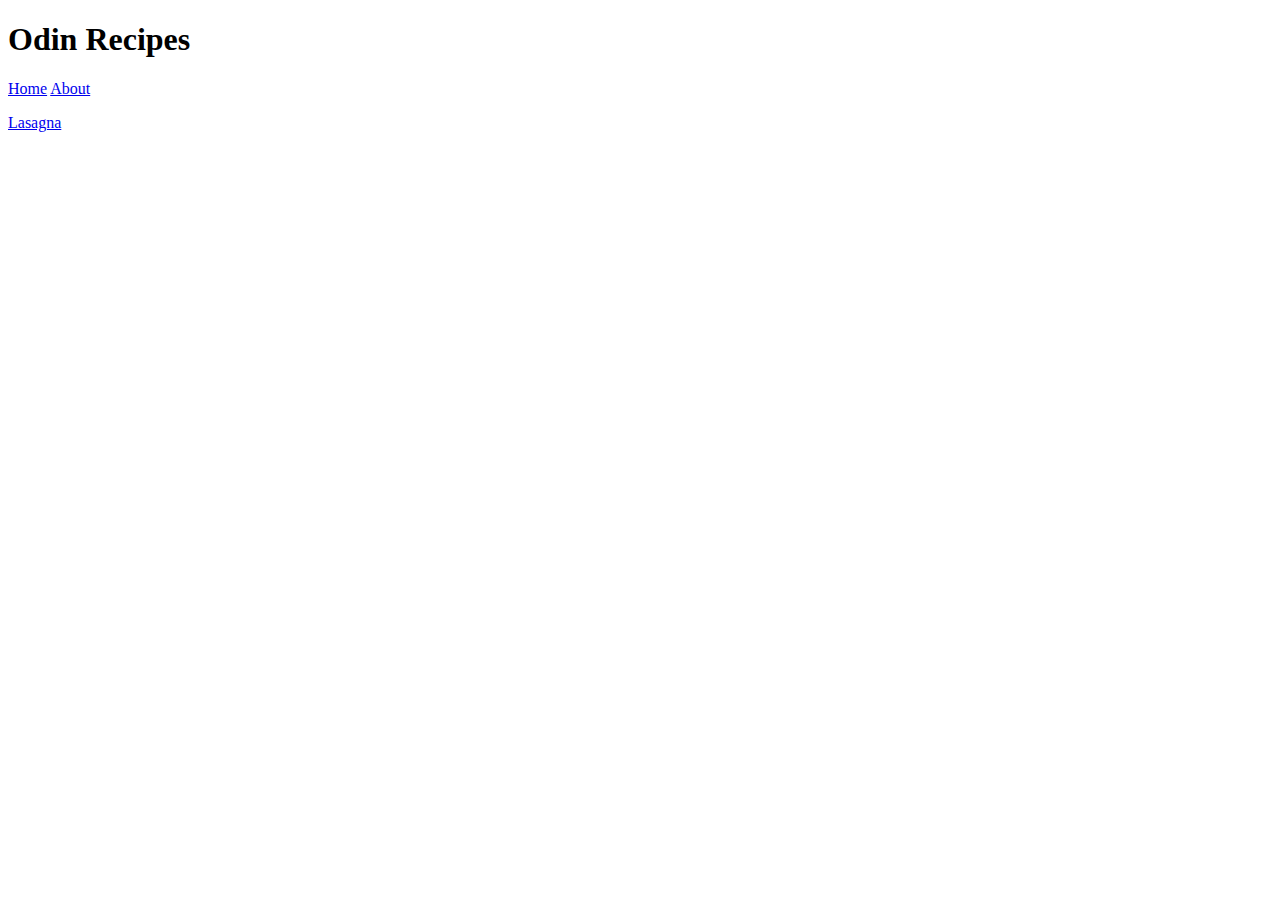
==== index.html @ b1141cab "Added index.html, about, and the lasagna recipe." ====
<!DOCTYPE html>
<html lang="en">
<head>
    <meta charset="UTF-8">
    <meta http-equiv="X-UA-Compatible" content="IE=edge">
    <meta name="viewport" content="width=device-width, initial-scale=1.0">
    <title>Document</title>
</head>
<body>
    <h1>Odin Recipes</h1>
    <nav>
        <a href="index.html">Home</a>
        <a href="about/about.html">About</a>
    </nav>

    <p><a href="recipes/lasagna.html">Lasagna</a></p>
    
</body>
</html>
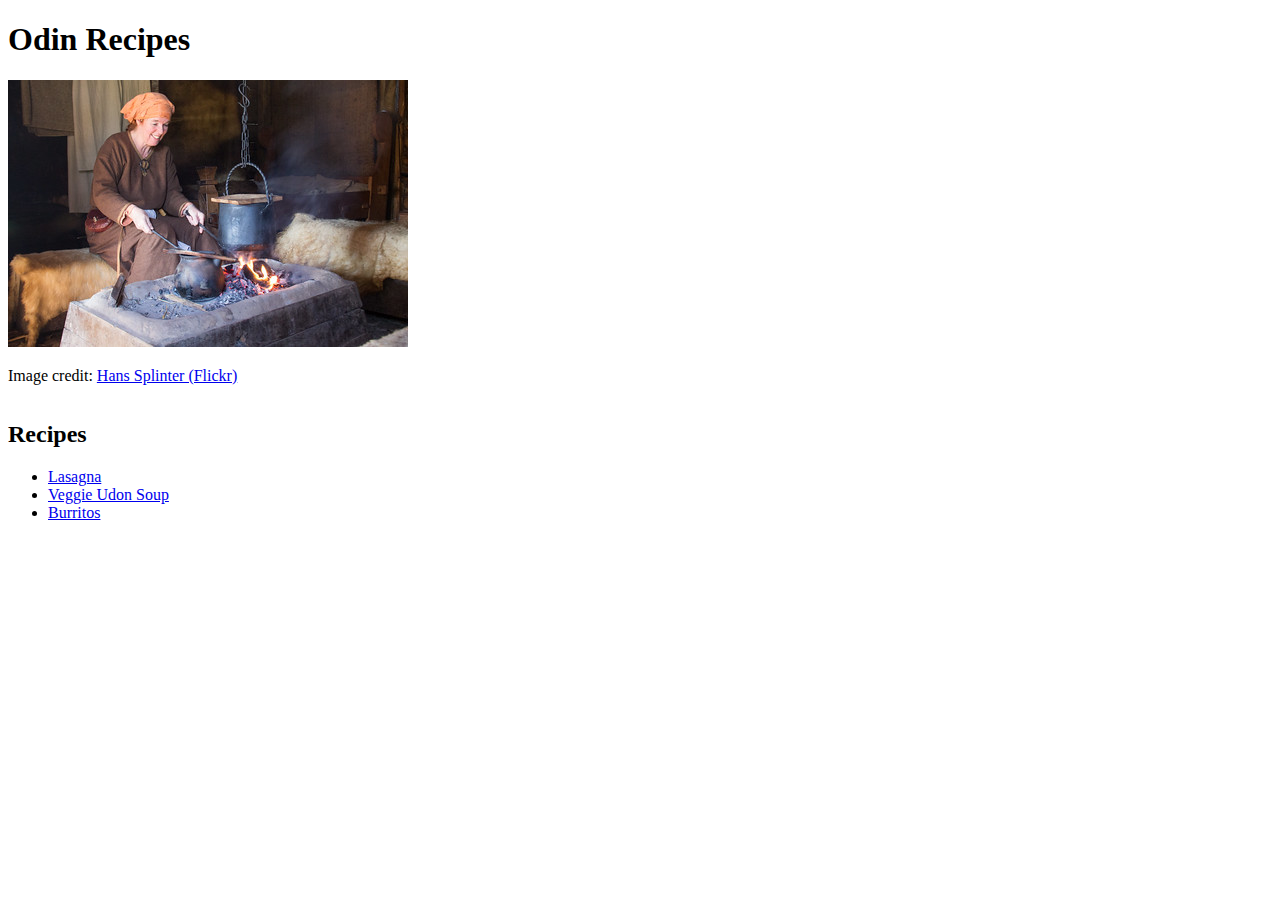
==== commit 9d80945a: "Added more recipes. Added images to each page. Added CSS slide-in animation in main-style.css." ====
--- a/index.html
+++ b/index.html
@@ -4,16 +4,27 @@
     <meta charset="UTF-8">
     <meta http-equiv="X-UA-Compatible" content="IE=edge">
     <meta name="viewport" content="width=device-width, initial-scale=1.0">
-    <title>Document</title>
+    <link rel="stylesheet" type="text/css" href="main-style.css">
+    <title>Odin Recipes</title>
 </head>
 <body>
     <h1>Odin Recipes</h1>
     <nav>
-        <a href="index.html">Home</a>
-        <a href="about/about.html">About</a>
+        <!--<a href="index.html">Home</a>-->
+        <!--<a href="about/about.html">About</a>-->
     </nav>
-
-    <p><a href="recipes/lasagna.html">Lasagna</a></p>
+    <div>
+        <img src="images/cooking.jpg">
+        <p>Image credit: <a href="https://www.flickr.com/photos/archeon/">Hans Splinter (Flickr)</a></p>
+    </div>
+    <div class="recipes">
+        <h2>Recipes</h2>
+        <ul>
+            <li><a href="recipes/lasagna.html">Lasagna</a></li>
+            <li><a href="recipes/udon.html">Veggie Udon Soup</a></li>
+            <li><a href="recipes/burritos.html">Burritos</a></li>
+        </ul>  
+    </div>
     
 </body>
 </html>--- a/main-style.css
+++ b/main-style.css
@@ -0,0 +1,47 @@
+h1 {
+    position: relative;
+    animation-name: slidein;
+    animation-duration: 2s;
+    animation-delay: 100ms;
+}
+
+.recipes {
+    background-color: white;
+    overflow: hidden;
+    animation-name: slide-up;
+    animation-duration: 2s;
+    animation-delay: 100ms;
+}
+
+
+
+
+
+@keyframes slidein {
+    0% {  right: 0%; left: 100%;
+        }
+    /*25% { right: 25%; left: 75%;
+        }
+    50% { right: 50%; left: 50%;
+        }
+    75% { right: 75%;   left: 25%;
+           }*/
+    100% { right: 100%; left:0%; 
+        }
+}
+
+@keyframes slideup {
+    0% { bottom: 10px; }
+    
+    100% { bottom: 100px; }
+}
+
+@keyframes slide-up {
+    from {
+      margin-top: 100%;
+      height: 300%;
+    }
+    to {
+      margin-top: 0%;
+      height: 100%;
+    }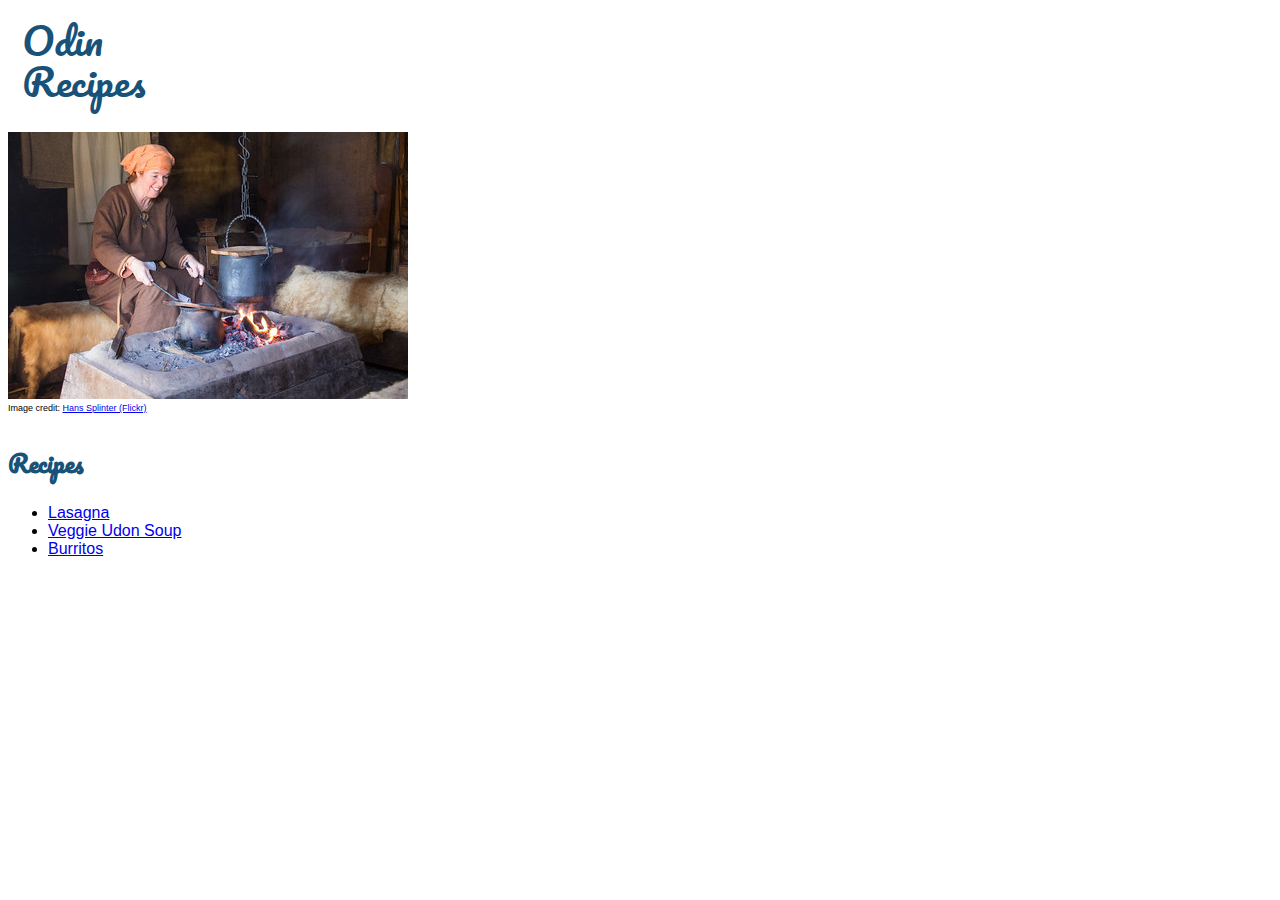
==== commit b96b531c: "Added header logo and tested Google fonts API" ====
--- a/index.html
+++ b/index.html
@@ -5,20 +5,26 @@
     <meta http-equiv="X-UA-Compatible" content="IE=edge">
     <meta name="viewport" content="width=device-width, initial-scale=1.0">
     <link rel="stylesheet" type="text/css" href="main-style.css">
+    <link rel="stylesheet"
+          href="https://fonts.googleapis.com/css?family=Pacifico">
     <title>Odin Recipes</title>
 </head>
 <body>
-    <h1>Odin Recipes</h1>
+    <!--<h1>Odin Recipes</h1>-->
+    <div class="headerLogo">
+        <img src="images/OdinRecipes.svg" alt="Odin Recipes Logo">
+    </div>
     <nav>
         <!--<a href="index.html">Home</a>-->
         <!--<a href="about/about.html">About</a>-->
     </nav>
     <div>
         <img src="images/cooking.jpg">
-        <p>Image credit: <a href="https://www.flickr.com/photos/archeon/">Hans Splinter (Flickr)</a></p>
+        <p class="image_credit">Image credit: <a href="https://www.flickr.com/photos/archeon/">Hans Splinter (Flickr)</a></p>
     </div>
     <div class="recipes">
         <h2>Recipes</h2>
+        <!--<img src="images/recipes_heading.svg">-->
         <ul>
             <li><a href="recipes/lasagna.html">Lasagna</a></li>
             <li><a href="recipes/udon.html">Veggie Udon Soup</a></li>
--- a/main-style.css
+++ b/main-style.css
@@ -1,9 +1,23 @@
-h1 {
+body {
+    font-family: 'Segoe UI', Tahoma, Geneva, Verdana, sans-serif;
+}
+
+h2 {
+    font-family: 'Pacifico', serif;
+    color: #185278;
+}
+.image_credit { 
+    margin-top: 0px;
+    font-size: xx-small;}
+
+.headerLogo {
     position: relative;
     animation-name: slidein;
     animation-duration: 2s;
     animation-delay: 100ms;
 }
+
+
 
 .recipes {
     background-color: white;
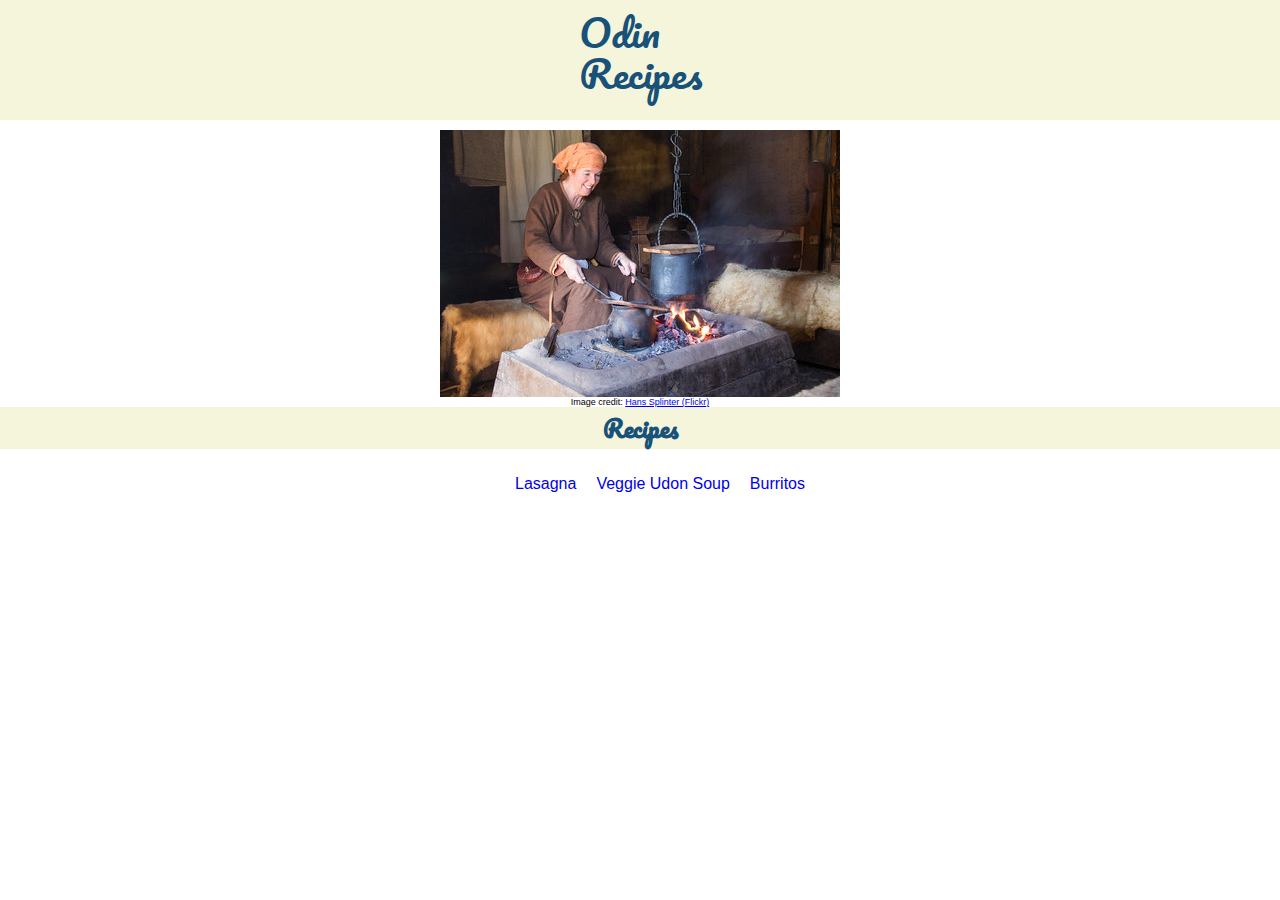
==== commit d62451db: "Experimenting with layout and flexbox." ====
--- a/index.html
+++ b/index.html
@@ -10,27 +10,28 @@
     <title>Odin Recipes</title>
 </head>
 <body>
+    <div class="header">
     <!--<h1>Odin Recipes</h1>-->
-    <div class="headerLogo">
-        <img src="images/OdinRecipes.svg" alt="Odin Recipes Logo">
-    </div>
-    <nav>
-        <!--<a href="index.html">Home</a>-->
-        <!--<a href="about/about.html">About</a>-->
-    </nav>
-    <div>
-        <img src="images/cooking.jpg">
-        <p class="image_credit">Image credit: <a href="https://www.flickr.com/photos/archeon/">Hans Splinter (Flickr)</a></p>
-    </div>
-    <div class="recipes">
-        <h2>Recipes</h2>
-        <!--<img src="images/recipes_heading.svg">-->
-        <ul>
-            <li><a href="recipes/lasagna.html">Lasagna</a></li>
-            <li><a href="recipes/udon.html">Veggie Udon Soup</a></li>
-            <li><a href="recipes/burritos.html">Burritos</a></li>
-        </ul>  
-    </div>
+        
+            <img src="images/OdinRecipes.svg" alt="Odin Recipes Logo">
+        
+    </div>    
+        
+        <div class="main_image">
+            <img src="images/cooking.jpg">
+            <p class="image_credit">Image credit: <a href="https://www.flickr.com/photos/archeon/">Hans Splinter (Flickr)</a></p>
+        </div>
+
+        
+        <div class="recipes">
+            <h2>Recipes</h2>
+            <!--<img src="images/recipes_heading.svg">-->
+            <ul>
+                <li><a href="recipes/lasagna.html">Lasagna</a></li>
+                <li><a href="recipes/udon.html">Veggie Udon Soup</a></li>
+                <li><a href="recipes/burritos.html">Burritos</a></li>
+            </ul>  
+        </div>
     
 </body>
 </html>--- a/main-style.css
+++ b/main-style.css
@@ -1,6 +1,32 @@
 body {
     font-family: 'Segoe UI', Tahoma, Geneva, Verdana, sans-serif;
+    margin: 0;
 }
+
+.header{
+    background-color: beige;
+    display: flex;
+    justify-content: center;
+}
+
+.main_image{
+    margin-top: 10px;
+    display:flex;
+    flex-direction: column;
+    justify-content: center;
+    
+}
+
+.main_image img{
+    size: 50%;
+    margin: auto;
+}
+
+.main_image p {
+    margin: auto;
+}
+
+
 
 h2 {
     font-family: 'Pacifico', serif;
@@ -8,28 +34,48 @@
 }
 .image_credit { 
     margin-top: 0px;
+    margin-bottom: 5px;
     font-size: xx-small;}
-
-.headerLogo {
-    position: relative;
-    animation-name: slidein;
-    animation-duration: 2s;
-    animation-delay: 100ms;
-}
-
-
-
-.recipes {
-    background-color: white;
-    overflow: hidden;
-    animation-name: slide-up;
-    animation-duration: 2s;
-    animation-delay: 100ms;
-}
 
 
 
 
+
+
+.recipes h2{
+    margin-top: 10px;
+    background-color: beige;
+    display: flex;
+    justify-content: center;
+    margin:auto;   
+}
+
+.recipes ul{
+    text-decoration: none;
+    display: flex;
+    flex-direction: row;
+    justify-content: center;}
+
+.recipes li {
+    padding: 10px;
+    text-decoration: none;
+    list-style: none;
+    display:block;
+}
+
+.recipes a {
+    text-decoration:  none;
+    display:block;
+    transition: all 0.3s ease-out;
+    
+}
+.recipes a:hover{
+    color:cadetblue;
+    transform: scale(1.1);
+}
+
+
+/*
 
 @keyframes slidein {
     0% {  right: 0%; left: 100%;
@@ -39,7 +85,7 @@
     50% { right: 50%; left: 50%;
         }
     75% { right: 75%;   left: 25%;
-           }*/
+           }
     100% { right: 100%; left:0%; 
         }
 }
@@ -58,4 +104,6 @@
     to {
       margin-top: 0%;
       height: 100%;
-    }+    }
+    
+*/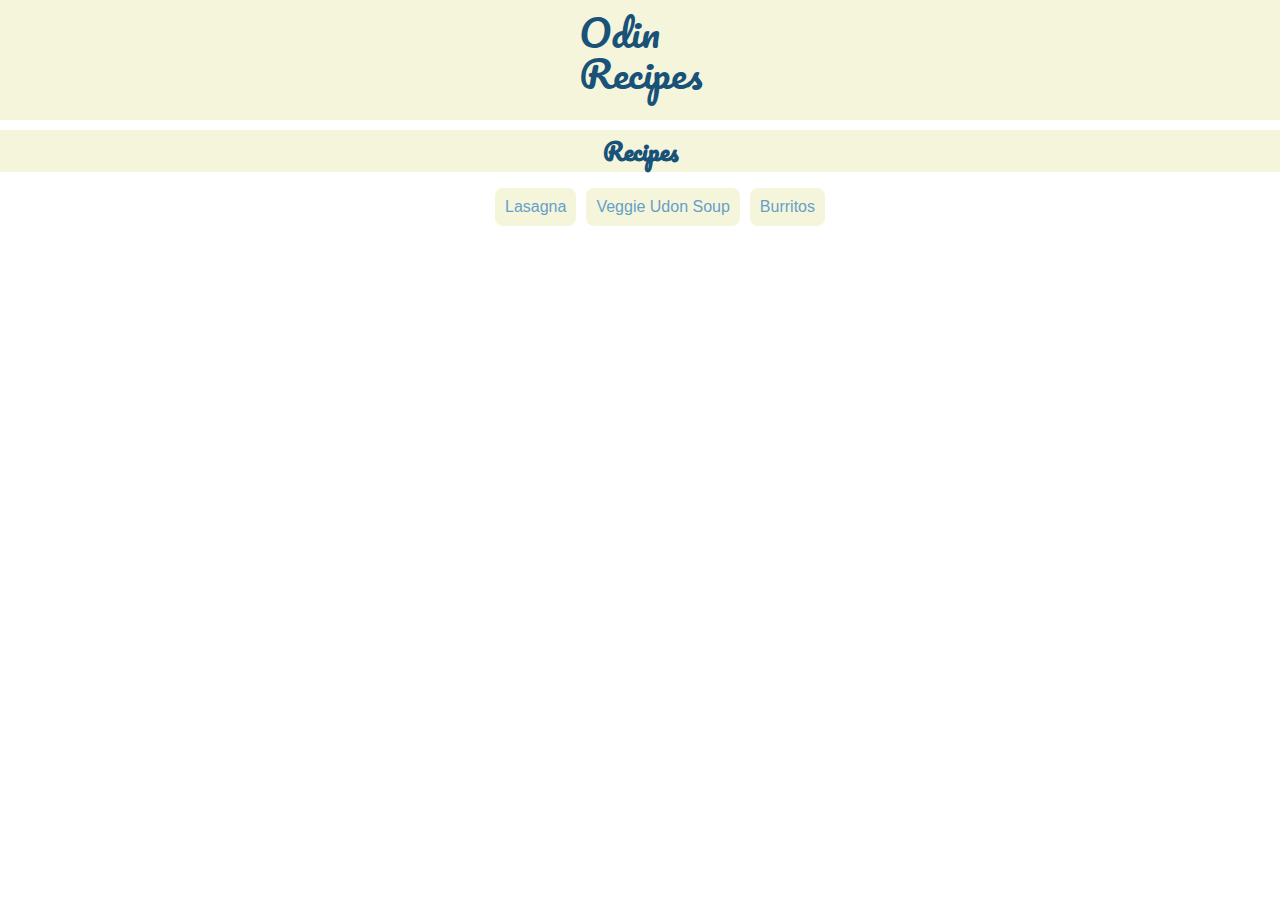
==== commit a36e26d9: "Experimenting with CSS animated slideshow" ====
--- a/index.html
+++ b/index.html
@@ -13,13 +13,17 @@
     <div class="header">
     <!--<h1>Odin Recipes</h1>-->
         
-            <img src="images/OdinRecipes.svg" alt="Odin Recipes Logo">
+            <img src="images/OdinRecipes.svg" alt="Odin Recipes Logo" id="header_image">
         
     </div>    
         
         <div class="main_image">
-            <img src="images/cooking.jpg">
+            
+            <!--Temporarily disabled img to try CSS image slideshow-->
+            <!--
+            <img id="main_image" src="images/cooking.jpg">
             <p class="image_credit">Image credit: <a href="https://www.flickr.com/photos/archeon/">Hans Splinter (Flickr)</a></p>
+            -->
         </div>
 
         
@@ -32,6 +36,15 @@
                 <li><a href="recipes/burritos.html">Burritos</a></li>
             </ul>  
         </div>
-    
+        <!--Script showing use of the querySelector function to change element text.
+    <script>let element = document.querySelector(".image_credit");
+            console.log(element.innerText);
+            element.innerText = "I changed this text with javascript!"
+            
+
+            let picture = document.querySelector("#main_image");
+            console.log(picture.src)
+            picture.src ="images/lasagna.jpg"
+    </script>-->
 </body>
 </html>--- a/main-style.css
+++ b/main-style.css
@@ -1,6 +1,10 @@
 body {
     font-family: 'Segoe UI', Tahoma, Geneva, Verdana, sans-serif;
     margin: 0;
+}
+
+a:link, a:visited {
+    color: #65a0c7
 }
 
 .header{
@@ -9,17 +13,26 @@
     justify-content: center;
 }
 
+@keyframes fadein {
+    from {opacity: 0.2;}
+    to {opacity: 1;}
+}
 .main_image{
     margin-top: 10px;
     display:flex;
     flex-direction: column;
     justify-content: center;
+    background-color: blue;
+    background-image: url(/images/lasagna.jpg);
+    width: 300px;
+    /*height: fit-content;*/
     
 }
 
 .main_image img{
     size: 50%;
     margin: auto;
+    animation: fadein 3s;
 }
 
 .main_image p {
@@ -57,10 +70,13 @@
     justify-content: center;}
 
 .recipes li {
+    background-color: beige;
+    border-radius: .5em;
     padding: 10px;
     text-decoration: none;
     list-style: none;
     display:block;
+    margin: 0 5px 0 5px;
 }
 
 .recipes a {
@@ -70,7 +86,7 @@
     
 }
 .recipes a:hover{
-    color:cadetblue;
+    color: #185278;
     transform: scale(1.1);
 }
 
